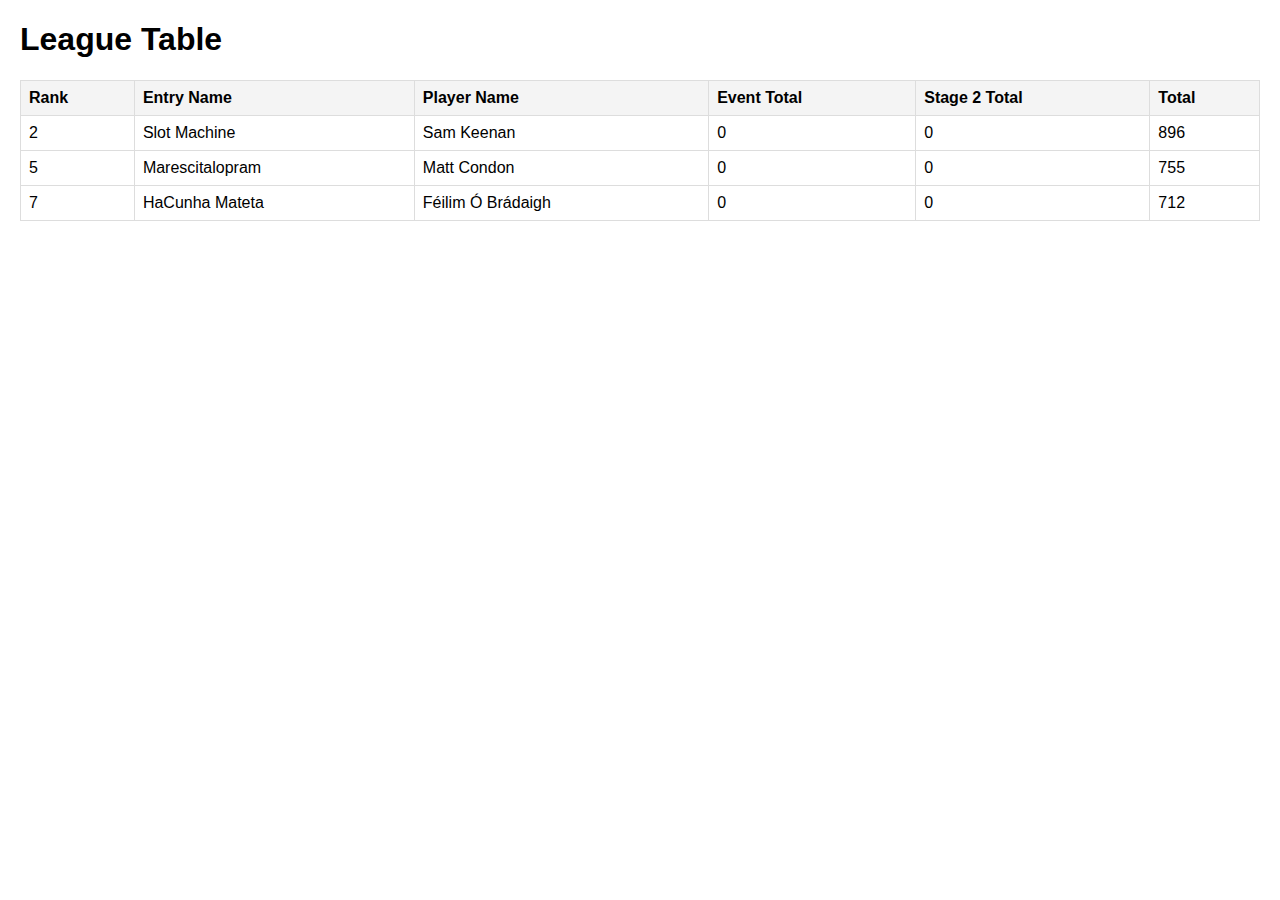
==== ui/index.html @ 35a35d27 "ui: init aggregated table" ====
<!DOCTYPE html>
<html lang="en">
<head>
    <meta charset="UTF-8">
    <meta name="viewport" content="width=device-width, initial-scale=1.0">
    <title>Aggregated League Table</title>
    <style>
        body {
            font-family: Arial, sans-serif;
            margin: 20px;
        }
        table {
            border-collapse: collapse;
            width: 100%;
        }
        th, td {
            border: 1px solid #ddd;
            padding: 8px;
        }
        th {
            background-color: #f4f4f4;
            text-align: left;
        }
    </style>
</head>
<body>
    <h1>League Table</h1>
    <table id="leagueTable">
        <thead>
            <tr>
                <th>Rank</th>
                <th>Entry Name</th>
                <th>Player Name</th>
                <th>Event Total</th>
                <th>Stage 2 Total</th>
                <th>Total</th>
            </tr>
        </thead>
        <tbody>
            <!-- Rows will be populated by JavaScript -->
        </tbody>
    </table>

    <script src="script.js"></script>
</body>
</html>
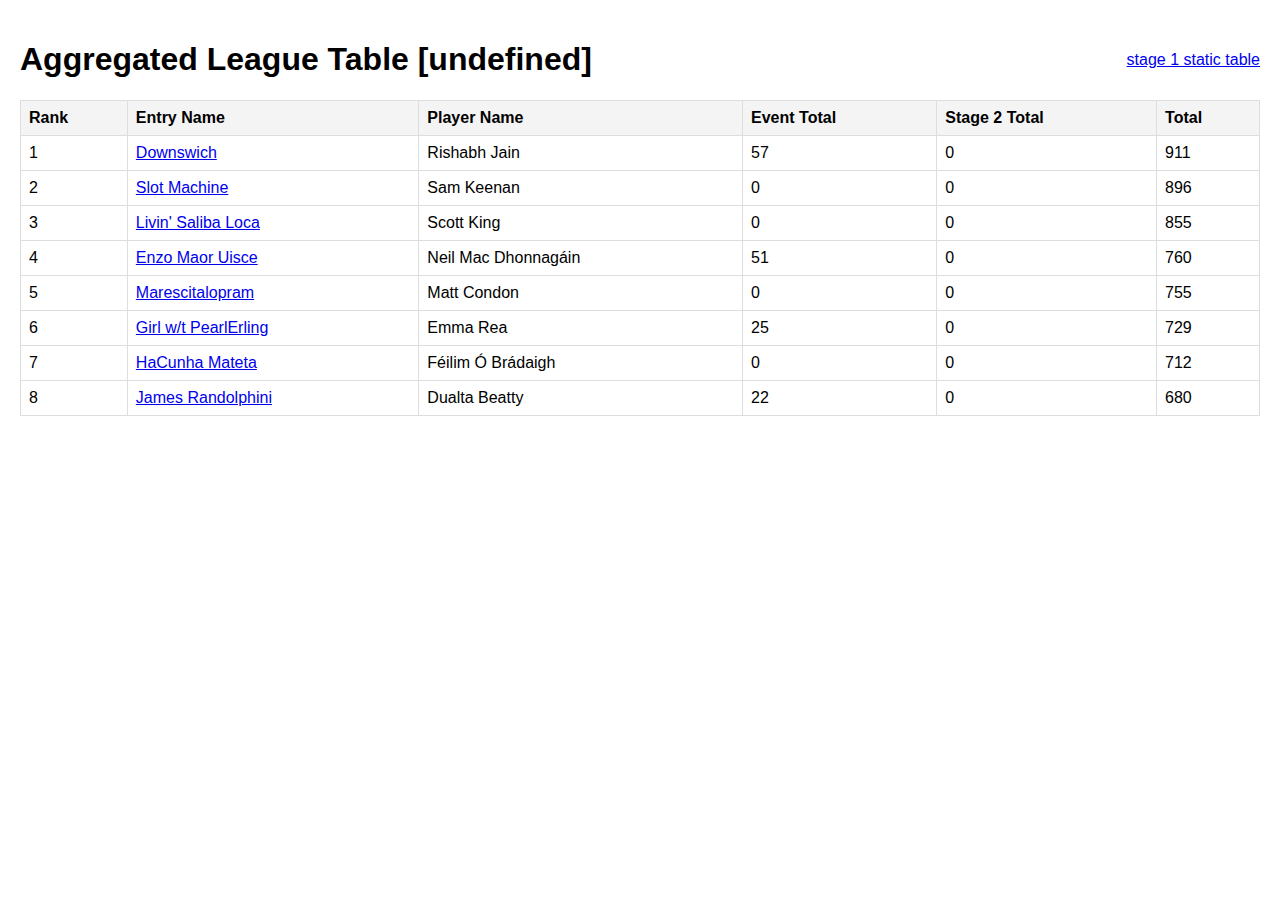
==== commit cf12721e: "feat: add team urls and event status" ====
--- a/ui/index.html
+++ b/ui/index.html
@@ -22,9 +22,17 @@
             text-align: left;
         }
     </style>
+
+    <script>
+        const filePath = '../data/view/aggregated-league-table.json';
+    </script>
 </head>
 <body>
-    <h1>League Table</h1>
+    <div style="display: flex; justify-content: space-between; align-items: center;">
+        <h1>Aggregated League Table <span id="event"></span></h1>
+        <a href="stage-1/index.html">stage 1 static table</a>
+    </div>
+
     <table id="leagueTable">
         <thead>
             <tr>
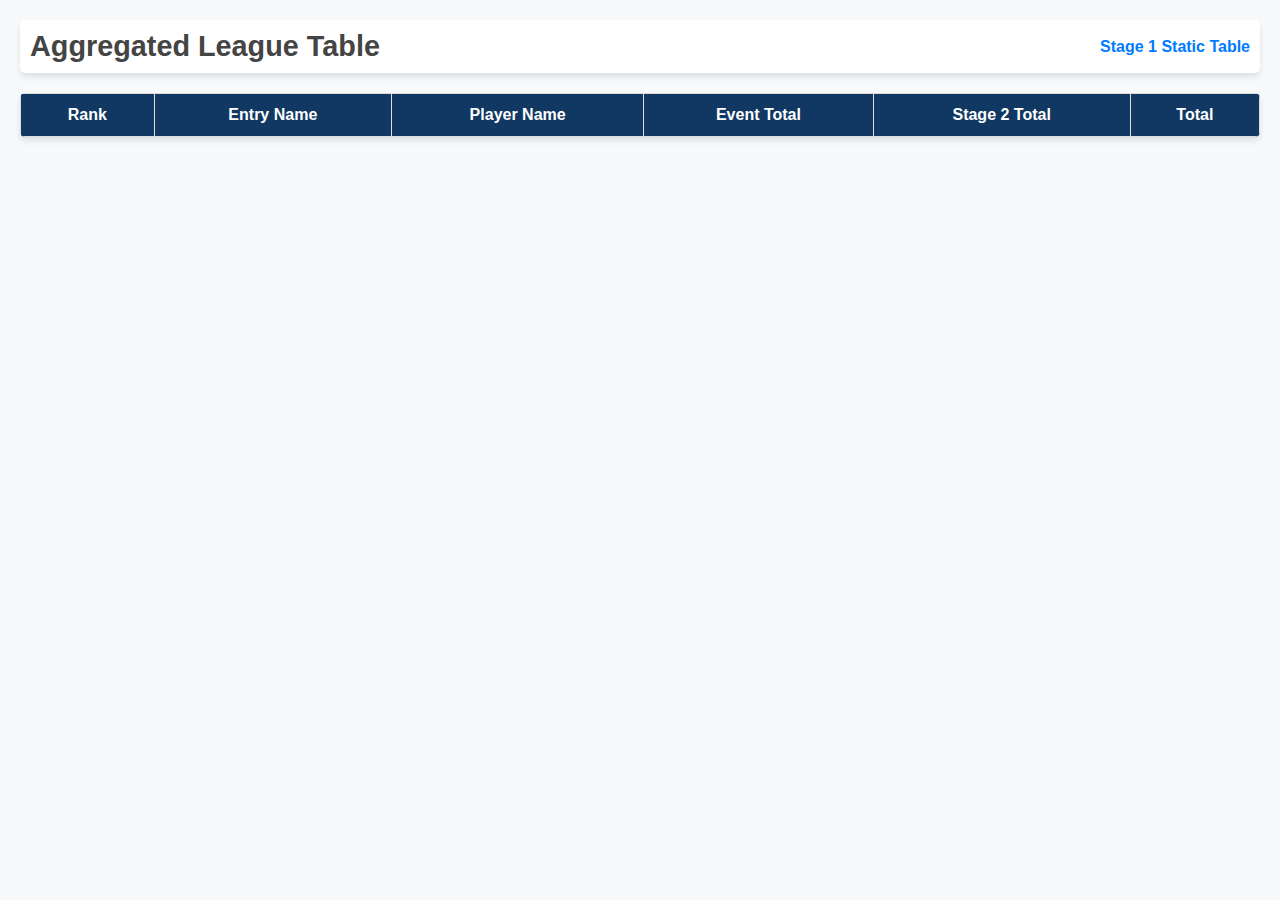
==== commit 376c7639: "ui: split css and html files, minor style + json by gw changes" ====
--- a/ui/index.html
+++ b/ui/index.html
@@ -4,51 +4,34 @@
     <meta charset="UTF-8">
     <meta name="viewport" content="width=device-width, initial-scale=1.0">
     <title>Aggregated League Table</title>
-    <style>
-        body {
-            font-family: Arial, sans-serif;
-            margin: 20px;
-        }
-        table {
-            border-collapse: collapse;
-            width: 100%;
-        }
-        th, td {
-            border: 1px solid #ddd;
-            padding: 8px;
-        }
-        th {
-            background-color: #f4f4f4;
-            text-align: left;
-        }
-    </style>
+    <link rel="stylesheet" href="styles.css">
 
     <script>
-        const filePath = '../data/view/aggregated-league-table.json';
+        const filePath = '../data/view/aggregated-league-table-live.json';
     </script>
 </head>
 <body>
-    <div style="display: flex; justify-content: space-between; align-items: center;">
-        <h1>Aggregated League Table <span id="event"></span></h1>
-        <a href="stage-1/index.html">stage 1 static table</a>
-    </div>
+    <div id="main-content"></div>
 
-    <table id="leagueTable">
-        <thead>
-            <tr>
-                <th>Rank</th>
-                <th>Entry Name</th>
-                <th>Player Name</th>
-                <th>Event Total</th>
-                <th>Stage 2 Total</th>
-                <th>Total</th>
-            </tr>
-        </thead>
-        <tbody>
-            <!-- Rows will be populated by JavaScript -->
-        </tbody>
-    </table>
+    <script>
+        document.addEventListener('DOMContentLoaded', async () => {
+            try {
+                // Load the body content from the separate file
+                const response = await fetch('tables/live.html');
+                if (!response.ok) {
+                    throw new Error('Failed to load body content');
+                }
+                const bodyContent = await response.text();
+                document.getElementById('main-content').innerHTML = bodyContent;
 
-    <script src="script.js"></script>
+                // Load script.js after content is ready
+                const script = document.createElement('script');
+                script.src = 'script.js';
+                document.body.appendChild(script);
+            } catch (error) {
+                console.error('Error loading body content:', error);
+            }
+        });
+    </script>
 </body>
 </html>--- a/ui/styles.css
+++ b/ui/styles.css
@@ -0,0 +1,75 @@
+/* styles.css */
+body {
+    font-family: 'Arial', sans-serif;
+    background-color: #f8f9fa;
+    margin: 20px;
+    color: #333;
+}
+
+h1 {
+    margin: 0;
+    font-size: 1.8em;
+    color: #444;
+}
+
+a {
+    text-decoration: none;
+    color: #007bff;
+    font-weight: bold;
+}
+
+a:hover {
+    text-decoration: underline;
+}
+
+.header-container {
+    display: flex;
+    justify-content: space-between;
+    align-items: center;
+    margin-bottom: 20px;
+    padding: 10px;
+    background-color: #ffffff;
+    box-shadow: 0 4px 6px rgba(0, 0, 0, 0.1);
+    border-radius: 5px;
+}
+
+table {
+    border-collapse: collapse;
+    width: 100%;
+    margin-top: 10px;
+    background-color: #ffffff;
+    box-shadow: 0 4px 6px rgba(0, 0, 0, 0.1);
+    border-radius: 5px;
+    overflow: hidden;
+}
+
+th, td {
+    border: 1px solid #ddd;
+    padding: 12px;
+    text-align: center;
+}
+
+th {
+    background-color: #103862;
+    color: white;
+    font-weight: bold;
+}
+
+td {
+    background-color: #f9f9f9;
+}
+
+tr:nth-child(even) td {
+    background-color: #f1f1f1;
+}
+
+tr:hover td {
+    background-color: #e2e6ea;
+}
+
+.footer {
+    margin-top: 20px;
+    text-align: center;
+    font-size: 0.9em;
+    color: #666;
+}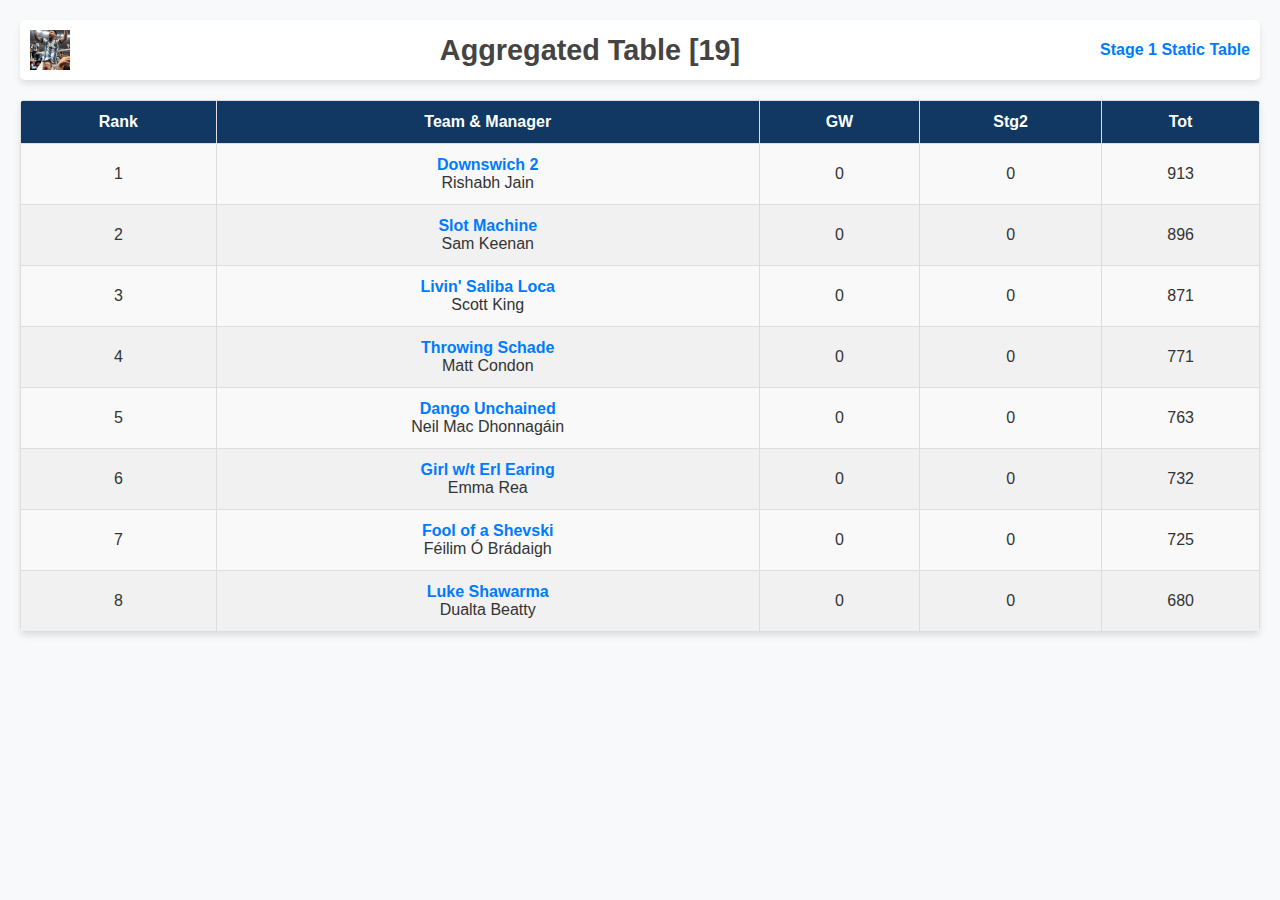
==== commit 247ad4b2: "ui: add logo" ====
--- a/ui/index.html
+++ b/ui/index.html
@@ -3,7 +3,7 @@
 <head>
     <meta charset="UTF-8">
     <meta name="viewport" content="width=device-width, initial-scale=1.0">
-    <title>Aggregated League Table</title>
+    <title>FPL Draft Aggregated League Table</title>
     <link rel="stylesheet" href="styles.css">
 
     <script>
--- a/ui/styles.css
+++ b/ui/styles.css
@@ -1,4 +1,11 @@
-/* styles.css */
+.logo {
+    height: 40px;
+    width: auto; 
+    margin-right: 10px;
+    display: inline-block;
+}
+
+/* Default (Light Mode) Styles */
 body {
     font-family: 'Arial', sans-serif;
     background-color: #f8f9fa;
@@ -72,4 +79,56 @@
     text-align: center;
     font-size: 0.9em;
     color: #666;
+}
+
+/* Dark Mode Styles */
+@media (prefers-color-scheme: dark) {
+    body {
+        background-color: #121212;
+        color: #e0e0e0;
+    }
+
+    h1 {
+        color: #ffffff;
+    }
+
+    a {
+        color: #1e90ff;
+    }
+
+    a:hover {
+        text-decoration: underline;
+        color: #63b8ff;
+    }
+
+    .header-container {
+        background-color: #1f1f1f;
+        box-shadow: 0 4px 6px rgba(0, 0, 0, 0.5);
+    }
+
+    table {
+        background-color: #1f1f1f;
+        box-shadow: 0 4px 6px rgba(0, 0, 0, 0.5);
+    }
+
+    th {
+        background-color: #28527a;
+        color: #ffffff;
+    }
+
+    td {
+        background-color: #262626;
+    }
+
+    tr:nth-child(even) td {
+        background-color: #2c2c2c;
+    }
+
+    tr:hover td {
+        background-color: #333333;
+    }
+
+    .footer {
+        color: #a9a9a9;
+    }
 }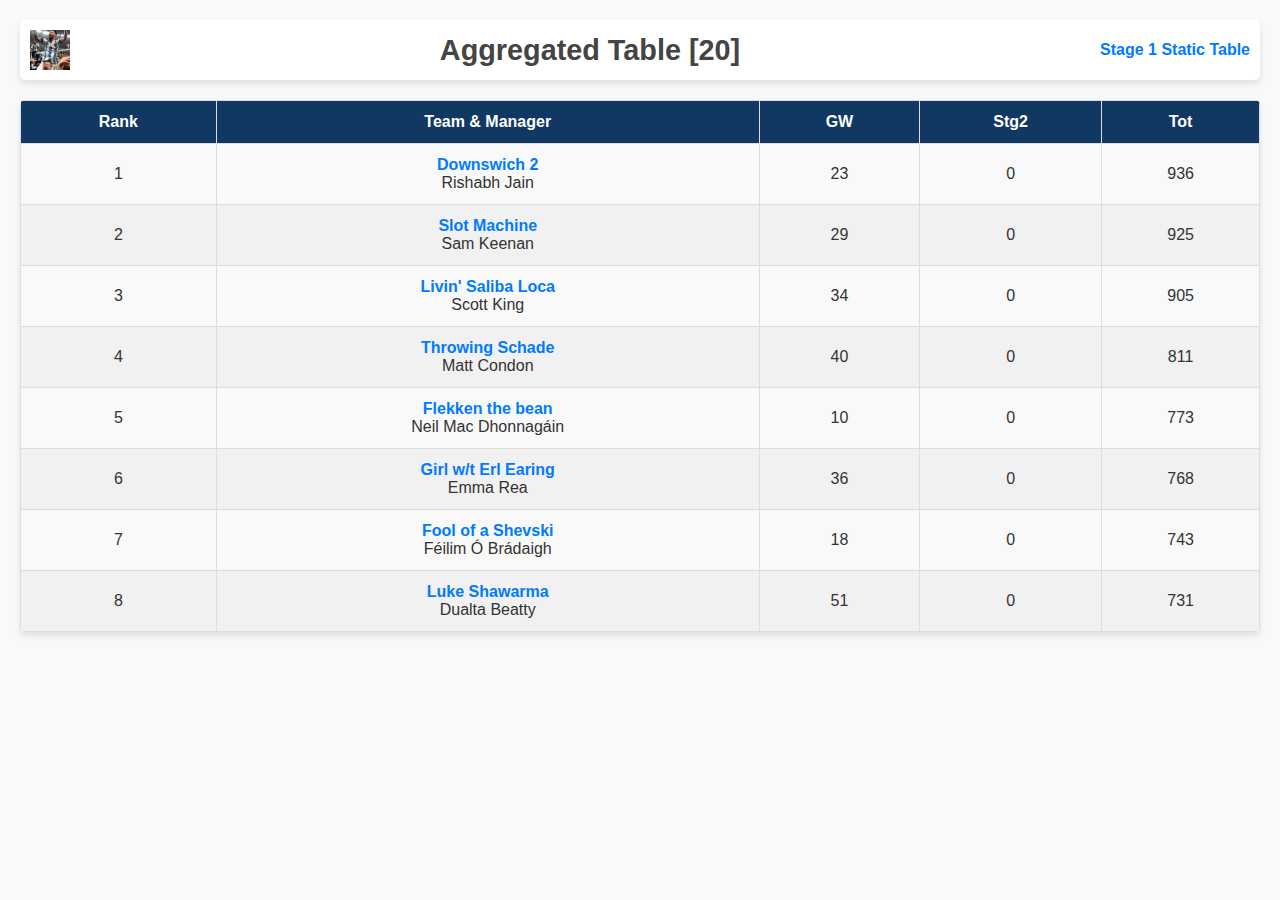
==== commit 813617d0: "ui: add logo to icon" ====
--- a/ui/index.html
+++ b/ui/index.html
@@ -5,6 +5,7 @@
     <meta name="viewport" content="width=device-width, initial-scale=1.0">
     <title>FPL Draft Aggregated League Table</title>
     <link rel="stylesheet" href="styles.css">
+    <link rel="icon" type="image/jpeg" href="logo.jpeg">
 
     <script>
         const filePath = '../data/view/aggregated-league-table-live.json';
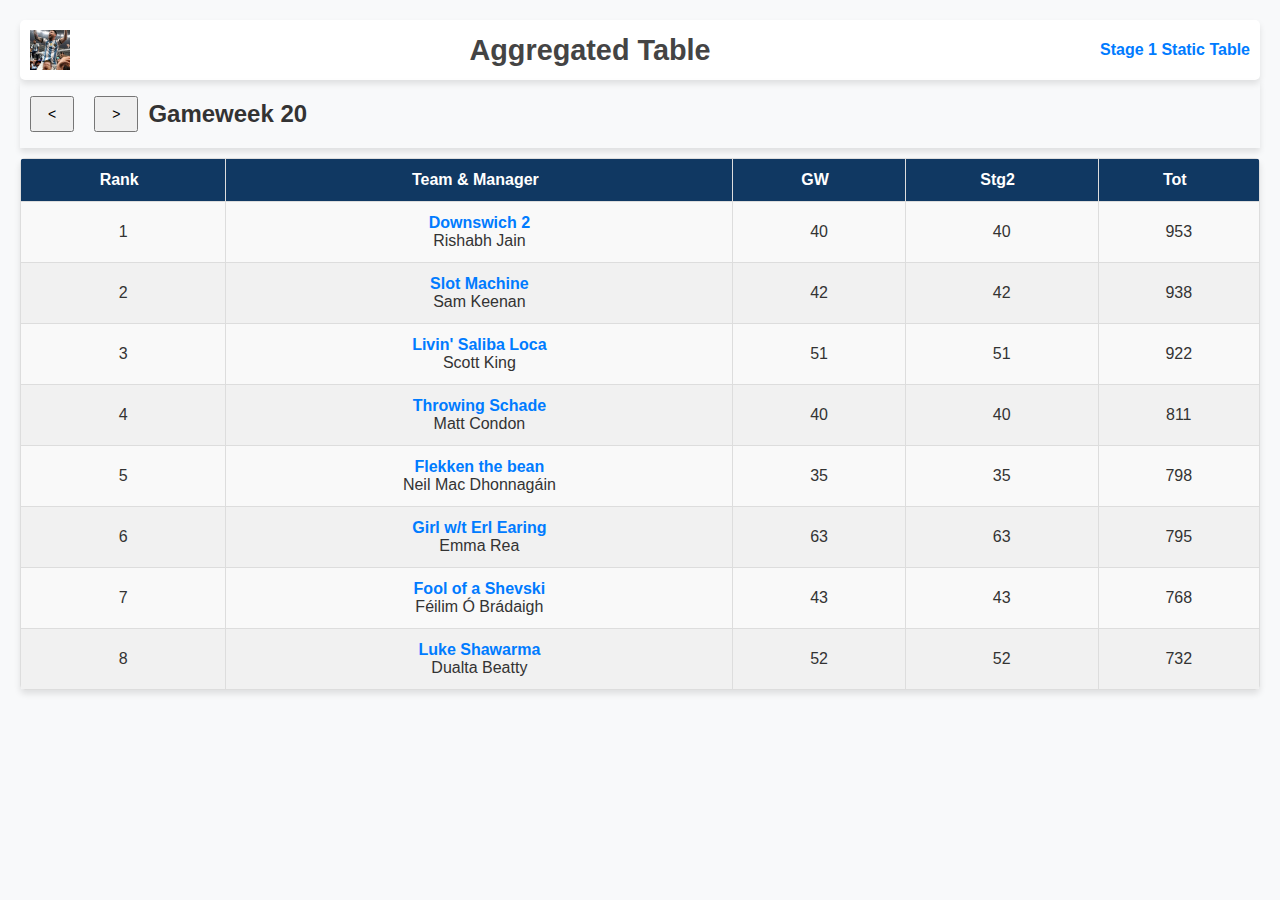
==== commit 72519a60: "ui: add navigation by gameweek" ====
--- a/ui/index.html
+++ b/ui/index.html
@@ -8,7 +8,7 @@
     <link rel="icon" type="image/jpeg" href="logo.jpeg">
 
     <script>
-        const filePath = '../data/view/aggregated-league-table-live.json';
+        let filePath = '../data/view/aggregated-league-table-live.json';
     </script>
 </head>
 <body>
--- a/ui/styles.css
+++ b/ui/styles.css
@@ -33,7 +33,6 @@
     display: flex;
     justify-content: space-between;
     align-items: center;
-    margin-bottom: 20px;
     padding: 10px;
     background-color: #ffffff;
     box-shadow: 0 4px 6px rgba(0, 0, 0, 0.1);
@@ -56,11 +55,33 @@
     text-align: center;
 }
 
+
 th {
+    cursor: pointer;
+    user-select: none;
+    padding-right: 20px; /* Space for the sort indicator */
+    position: relative;
     background-color: #103862;
     color: white;
     font-weight: bold;
 }
+
+.sort-indicator {
+    font-size: 0.8em;
+    position: absolute;
+    right: 5px;
+    top: 50%;
+    transform: translateY(-50%);
+}
+
+th.sorted-asc .sort-indicator::after {
+    content: "▲"; /* Up arrow */
+}
+
+th.sorted-desc .sort-indicator::after {
+    content: "▼"; /* Down arrow */
+}
+
 
 td {
     background-color: #f9f9f9;
@@ -79,6 +100,24 @@
     text-align: center;
     font-size: 0.9em;
     color: #666;
+}
+
+#navigation {
+    display: flex;
+    justify-content: flex-start;
+    align-items: center;
+    box-shadow: 0 4px 6px rgba(0, 0, 0, 0.1);
+}
+
+#navButton {
+    margin: 10px;
+    padding: 8px 16px;
+    font-size: 14px;
+    cursor: pointer;
+}
+
+#navButton:hover {
+    background-color: #3996f9;
 }
 
 /* Dark Mode Styles */
